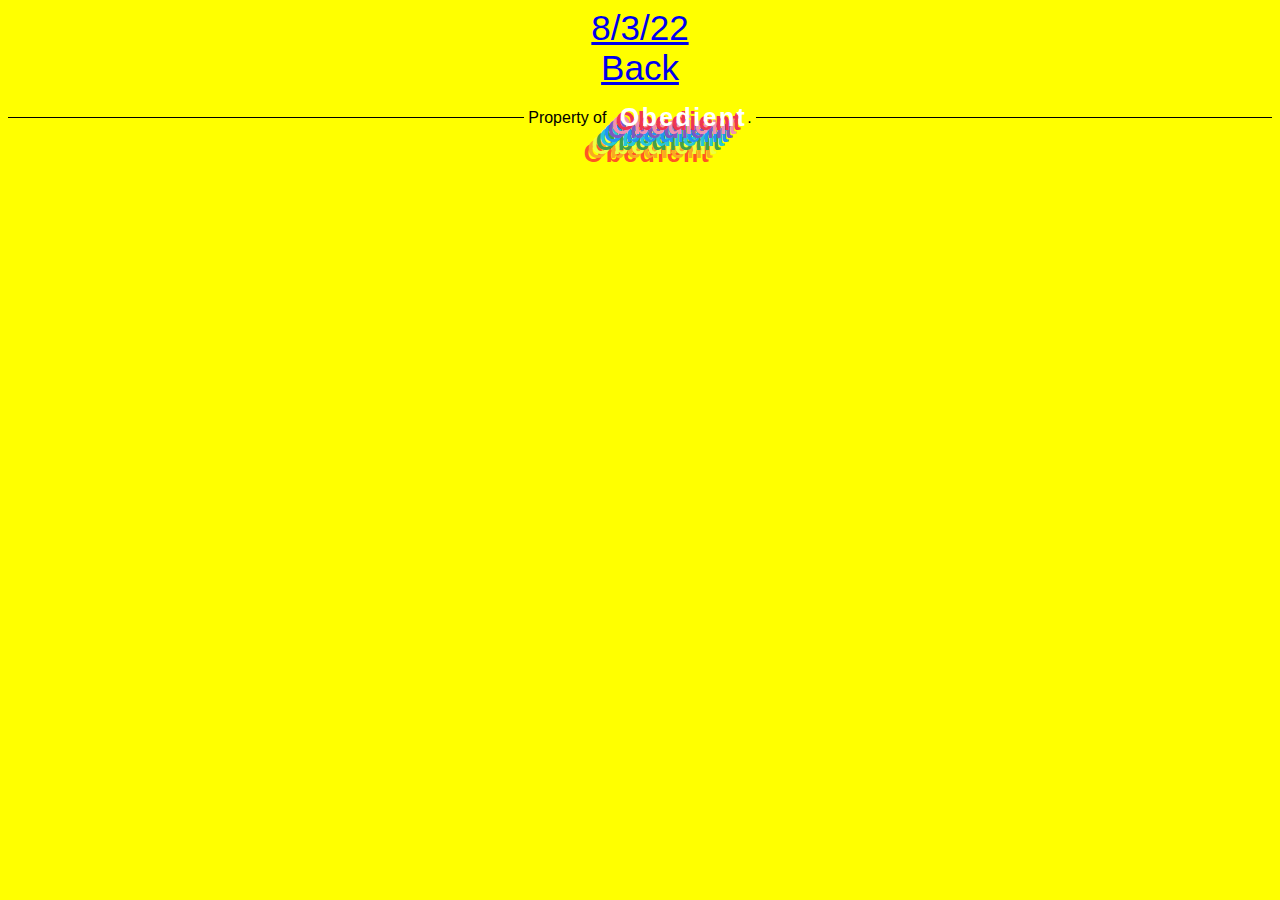
==== journal.html @ 96d891a7 "yurr" ====
<!DOCTYPE html>
<html lang="en">
    <head>
        <title>obedient - journal</title>
        <link rel="stylesheet" type="text/css" href="./journal.css">
    </head>
    <body>
    <div class="journal">
        <a href="./articles/8-3-22.html">8/3/22</a>
    </div>
    <div class="back">
        <a href="./index.html">Back</a>
    </div>

    <footer>
        <div class="separator">Property of&nbsp;&nbsp;&nbsp;<span class="rainbow2">Obedient</span>.</div>
    </footer>
    </body>
</html>
---- journal.css ----
body {
    background-color:yellow;
    font-family:sans-serif;
}
.journal {
    display:flex;
    justify-content:center;
    align-items:center;
}
a {
    font-size:35px;
}
a:hover {
    color:red;
}
.back {
    display:flex;
    justify-content: center;
    align-items:center;
}

footer {
    margin-top:15px;
    font-family:sans-serif;
}
.separator {
    display: flex;
    align-items: center;
    text-align: center;
  }
  
  .separator::before,
  .separator::after {
    content: '';
    flex: 1;
    border-bottom: 1px solid #000;
  }
  
  .separator:not(:empty)::before {
    margin-right: .25em;
  }
  
  .separator:not(:empty)::after {
    margin-left: .25em;
  }
  .rainbow2 {
    text-shadow:-4px 4px #ef3550, -8px 8px #f48fb1, -12px 12px #7e57c2, -16px 16px #2196f3, -20px 20px #26c6da, -24px 24px #43a047, -28px 28px #eeff41, -32px 32px #f9a825, -36px 36px #ff5722;
    letter-spacing: 0.15rem;
    color:white;
    font-weight:bolder;
    font-size:25px;
    font-family:sans-serif;
}
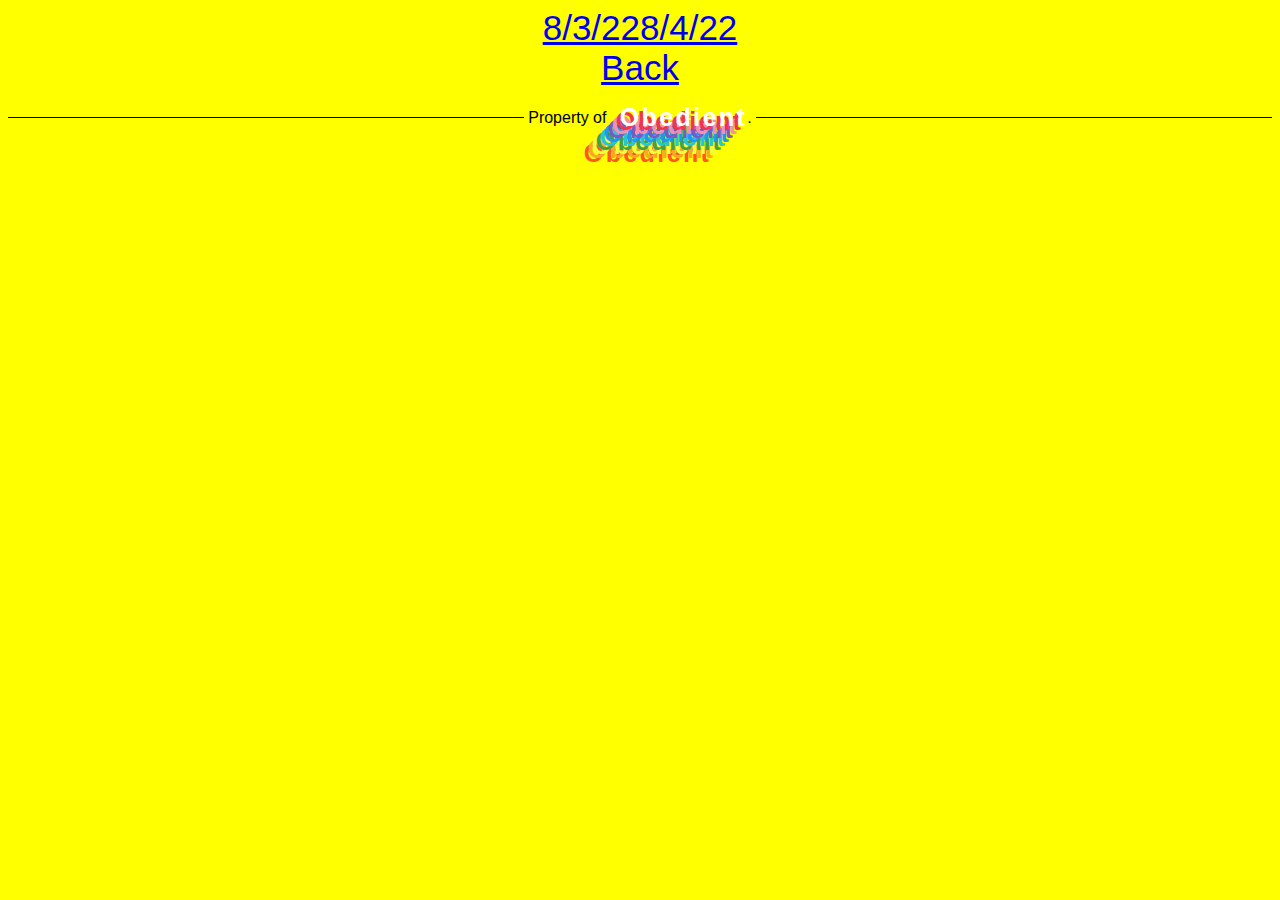
==== commit efb85467: "added new article" ====
--- a/journal.html
+++ b/journal.html
@@ -7,6 +7,7 @@
     <body>
     <div class="journal">
         <a href="./articles/8-3-22.html">8/3/22</a>
+        <a href="./articles/8-4-22.html">8/4/22</a>
     </div>
     <div class="back">
         <a href="./index.html">Back</a>
@@ -16,4 +17,4 @@
         <div class="separator">Property of&nbsp;&nbsp;&nbsp;<span class="rainbow2">Obedient</span>.</div>
     </footer>
     </body>
-</html>+</html>
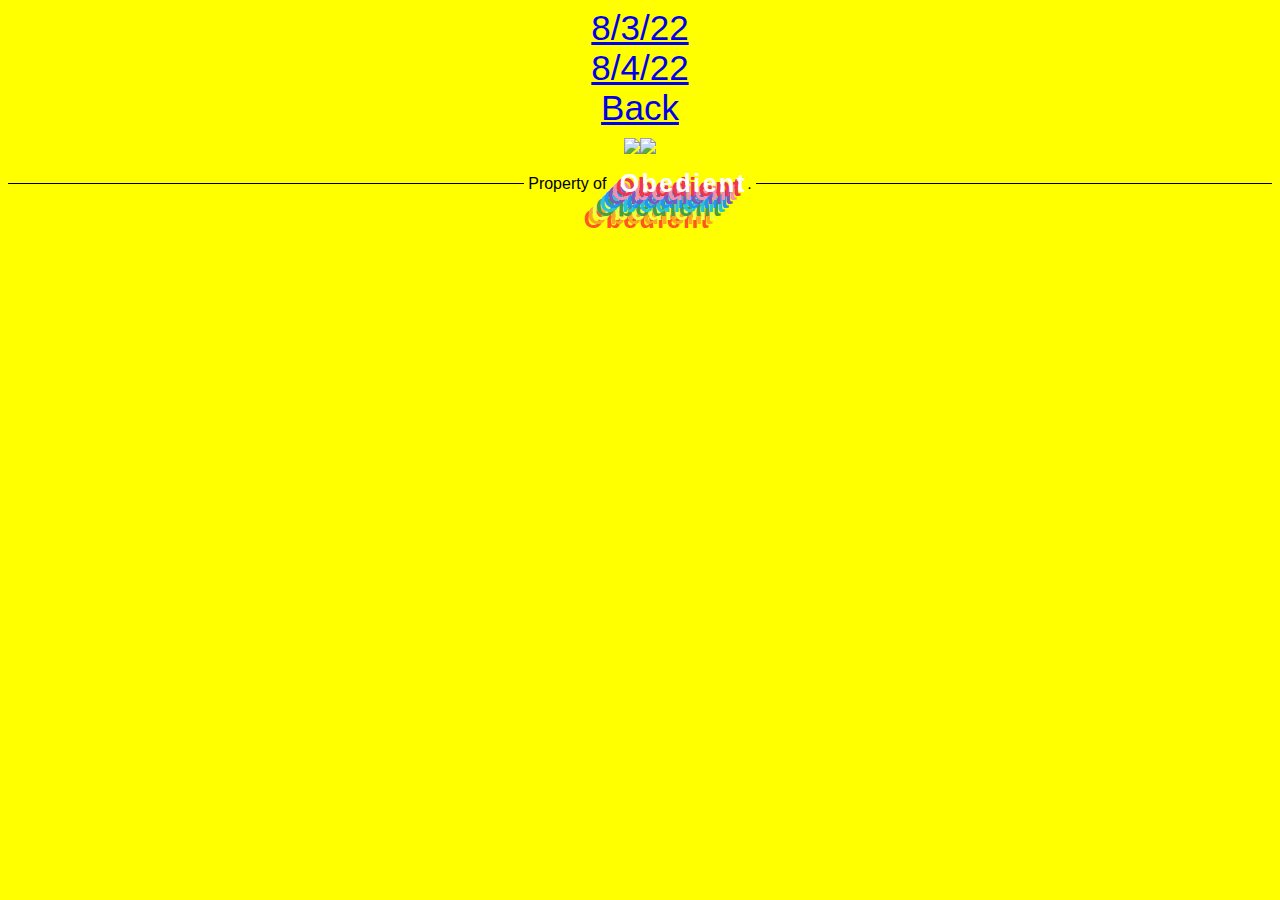
==== commit ebde8652: "Update journal.html" ====
--- a/journal.html
+++ b/journal.html
@@ -13,6 +13,10 @@
         <a href="./index.html">Back</a>
     </div>
 
+        <div class="tags">
+            <img src="https://alexisgaming95.neocities.org/buttons/antinft.gif">
+            <img src="https://alexisgaming95.neocities.org/buttons/anythingbut.gif">
+        </div>
     <footer>
         <div class="separator">Property of&nbsp;&nbsp;&nbsp;<span class="rainbow2">Obedient</span>.</div>
     </footer>
--- a/journal.css
+++ b/journal.css
@@ -6,9 +6,12 @@
     display:flex;
     justify-content:center;
     align-items:center;
+    display:flex;
+    flex-direction:column;
 }
 a {
     font-size:35px;
+
 }
 a:hover {
     color:red;
@@ -50,4 +53,11 @@
     font-weight:bolder;
     font-size:25px;
     font-family:sans-serif;
-}+}
+
+.tags {
+  display:flex;
+  justify-content:center;
+  align-items:center;
+  margin-top:10px;
+}
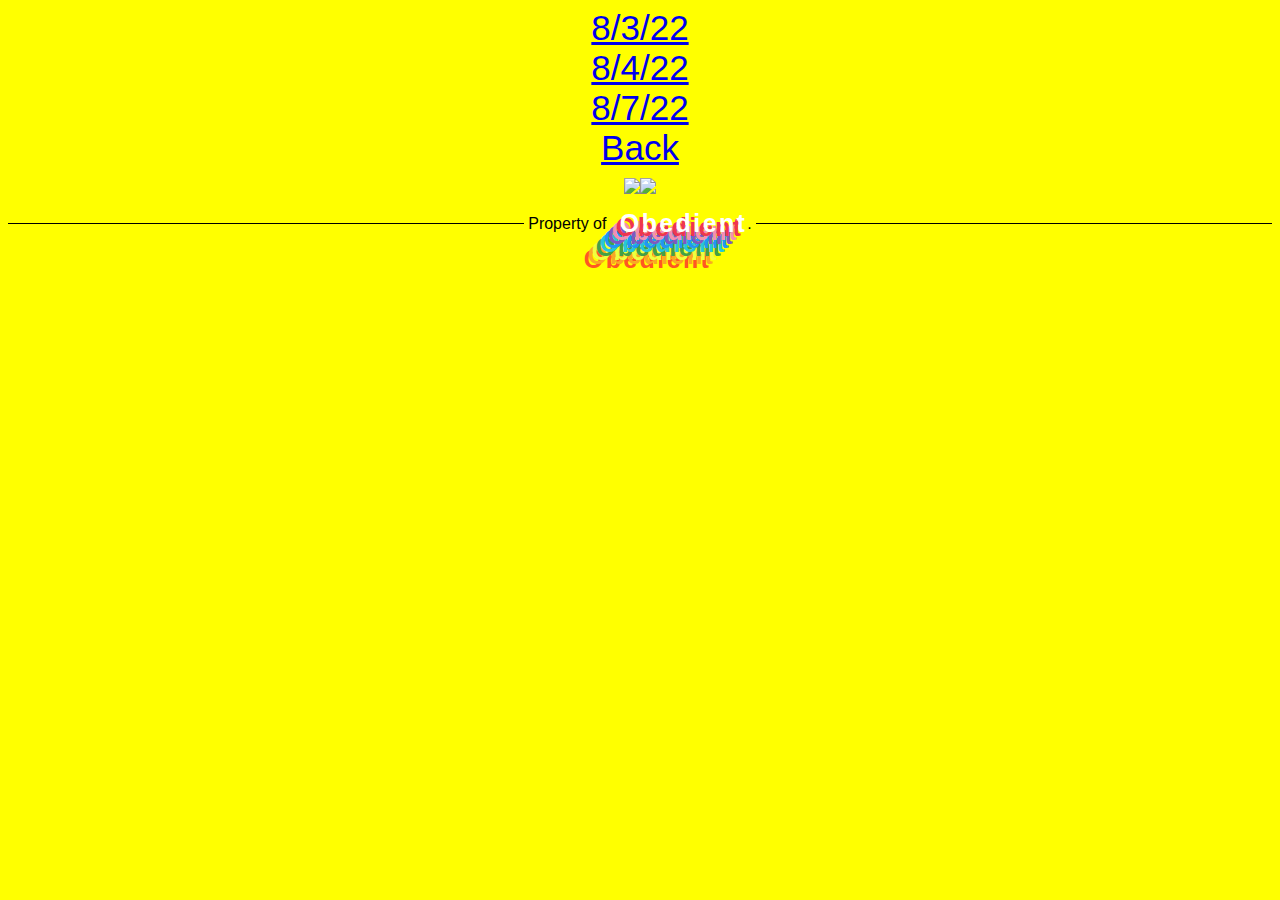
==== commit ee52fa5e: "Update journal.html" ====
--- a/journal.html
+++ b/journal.html
@@ -8,6 +8,7 @@
     <div class="journal">
         <a href="./articles/8-3-22.html">8/3/22</a>
         <a href="./articles/8-4-22.html">8/4/22</a>
+        <a href="./articles/8-7-22.html">8/7/22</a>
     </div>
     <div class="back">
         <a href="./index.html">Back</a>
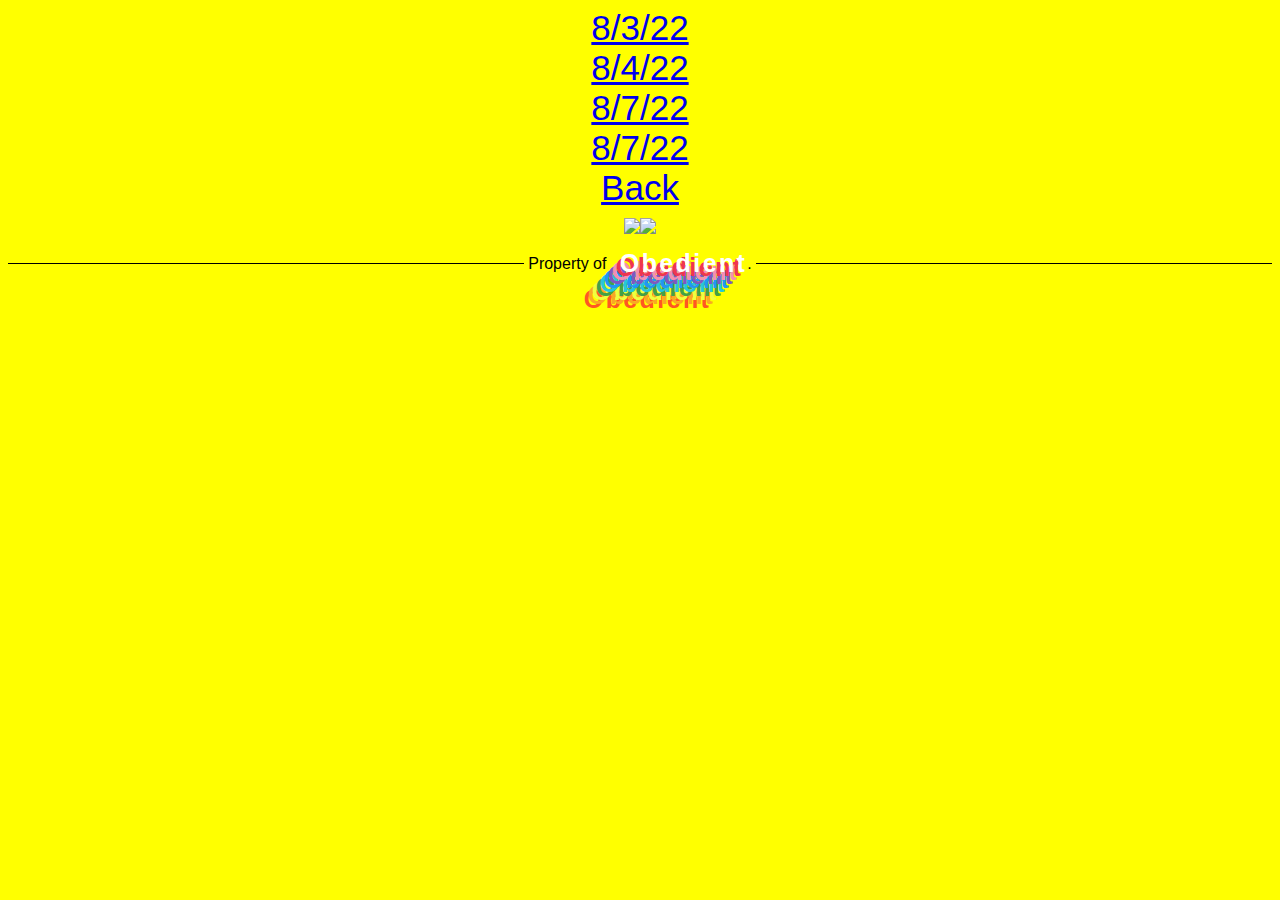
==== commit 5b177b04: "Update journal.html" ====
--- a/journal.html
+++ b/journal.html
@@ -9,6 +9,7 @@
         <a href="./articles/8-3-22.html">8/3/22</a>
         <a href="./articles/8-4-22.html">8/4/22</a>
         <a href="./articles/8-7-22.html">8/7/22</a>
+        <a href="./articles/8-8-22.html">8/7/22</a>
     </div>
     <div class="back">
         <a href="./index.html">Back</a>
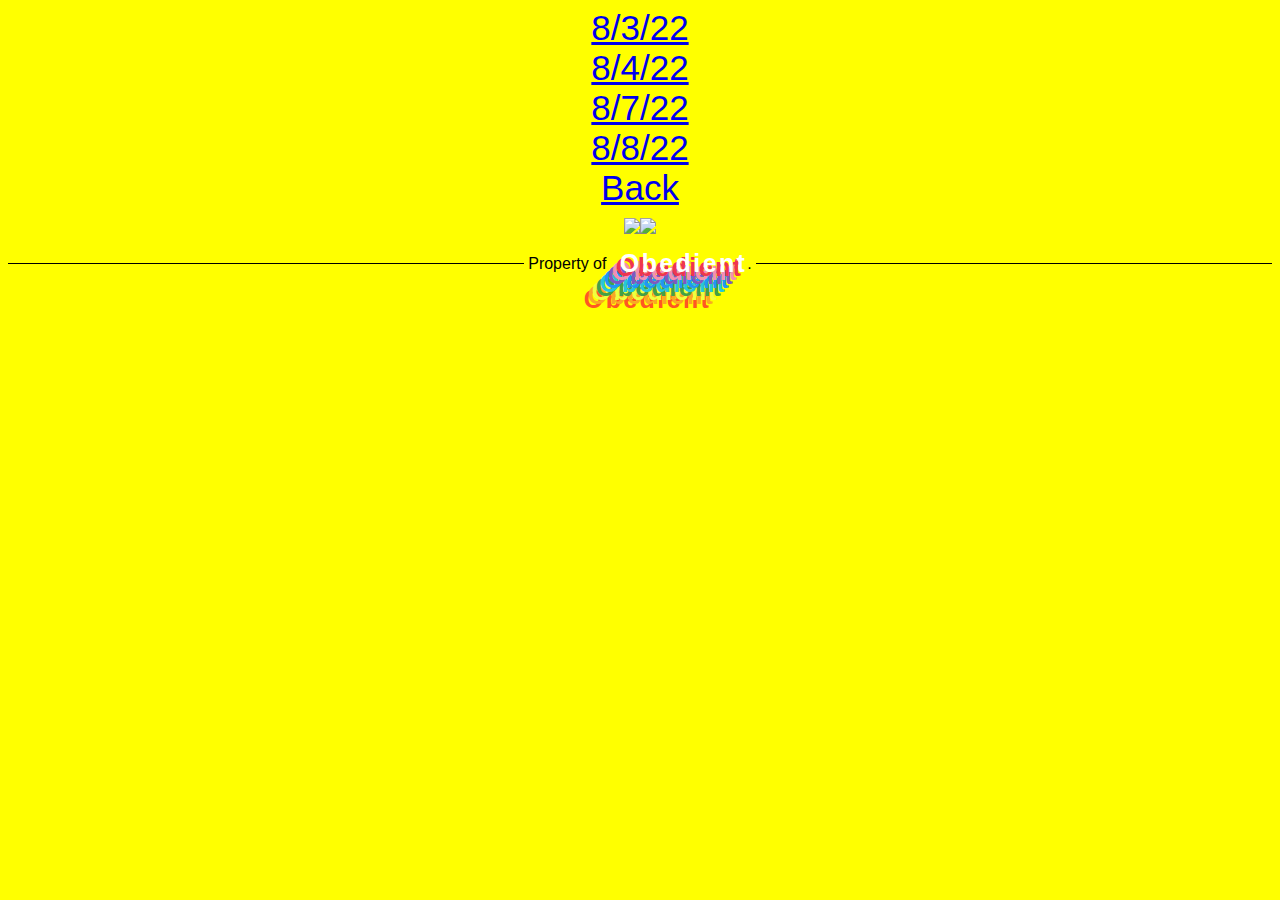
==== commit b5be2f75: "Update journal.html" ====
--- a/journal.html
+++ b/journal.html
@@ -9,7 +9,7 @@
         <a href="./articles/8-3-22.html">8/3/22</a>
         <a href="./articles/8-4-22.html">8/4/22</a>
         <a href="./articles/8-7-22.html">8/7/22</a>
-        <a href="./articles/8-8-22.html">8/7/22</a>
+        <a href="./articles/8-8-22.html">8/8/22</a>
     </div>
     <div class="back">
         <a href="./index.html">Back</a>
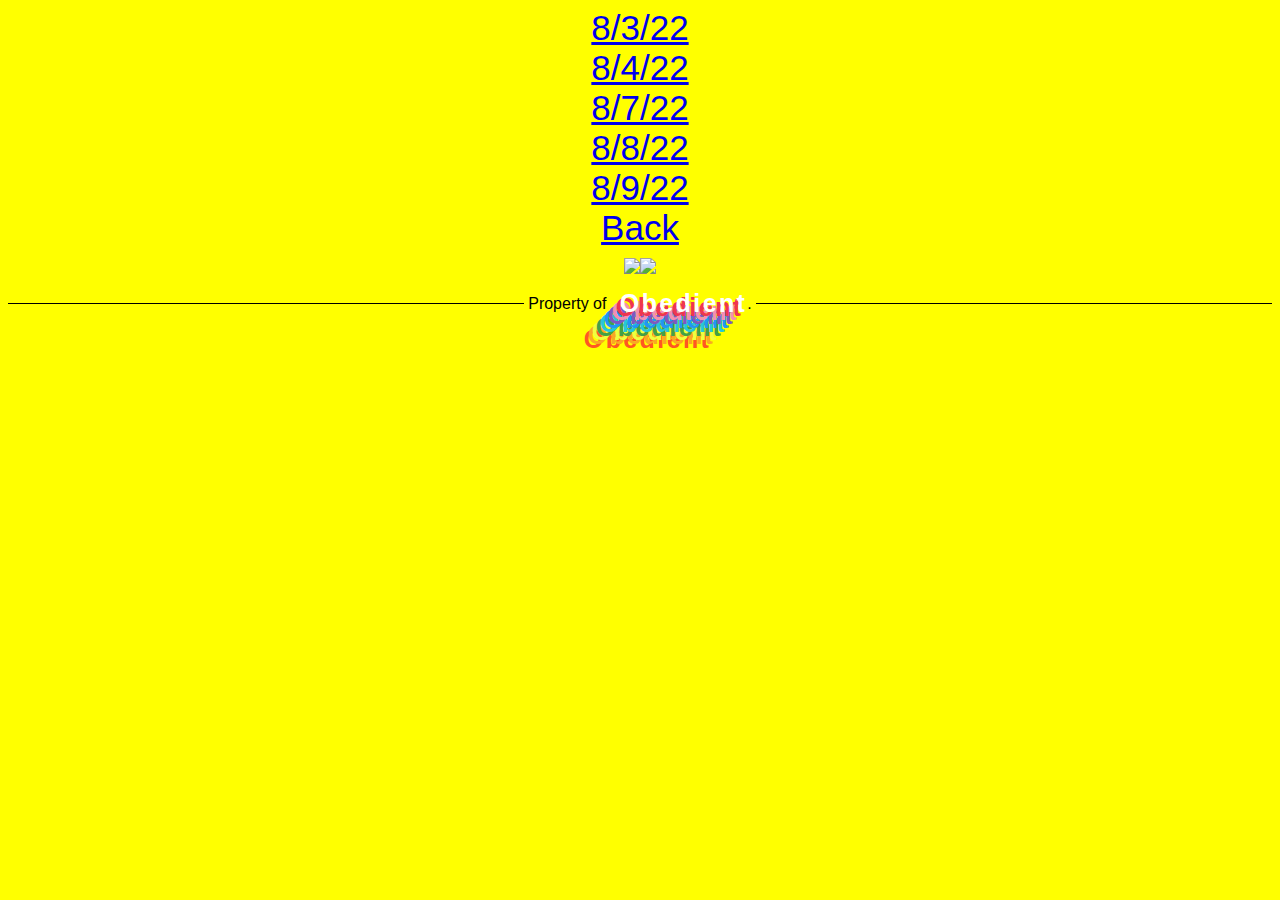
==== commit ebc35a23: "Update journal.html" ====
--- a/journal.html
+++ b/journal.html
@@ -10,6 +10,7 @@
         <a href="./articles/8-4-22.html">8/4/22</a>
         <a href="./articles/8-7-22.html">8/7/22</a>
         <a href="./articles/8-8-22.html">8/8/22</a>
+        <a href="./articles/8-9-22.html">8/9/22</a>
     </div>
     <div class="back">
         <a href="./index.html">Back</a>
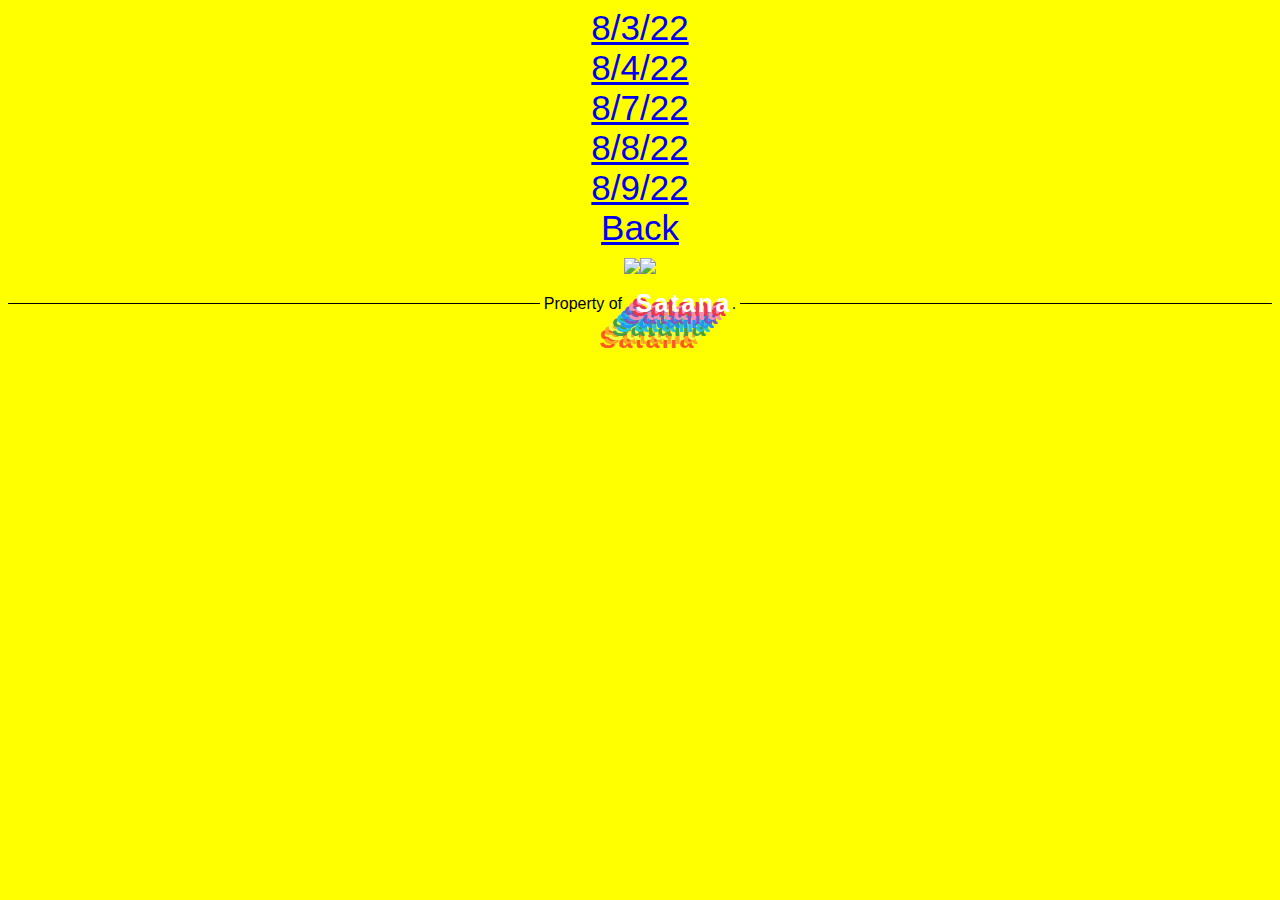
==== commit beaf1c36: "Update journal.html" ====
--- a/journal.html
+++ b/journal.html
@@ -21,7 +21,7 @@
             <img src="https://alexisgaming95.neocities.org/buttons/anythingbut.gif">
         </div>
     <footer>
-        <div class="separator">Property of&nbsp;&nbsp;&nbsp;<span class="rainbow2">Obedient</span>.</div>
+        <div class="separator">Property of&nbsp;&nbsp;&nbsp;<span class="rainbow2">Satana</span>.</div>
     </footer>
     </body>
 </html>
